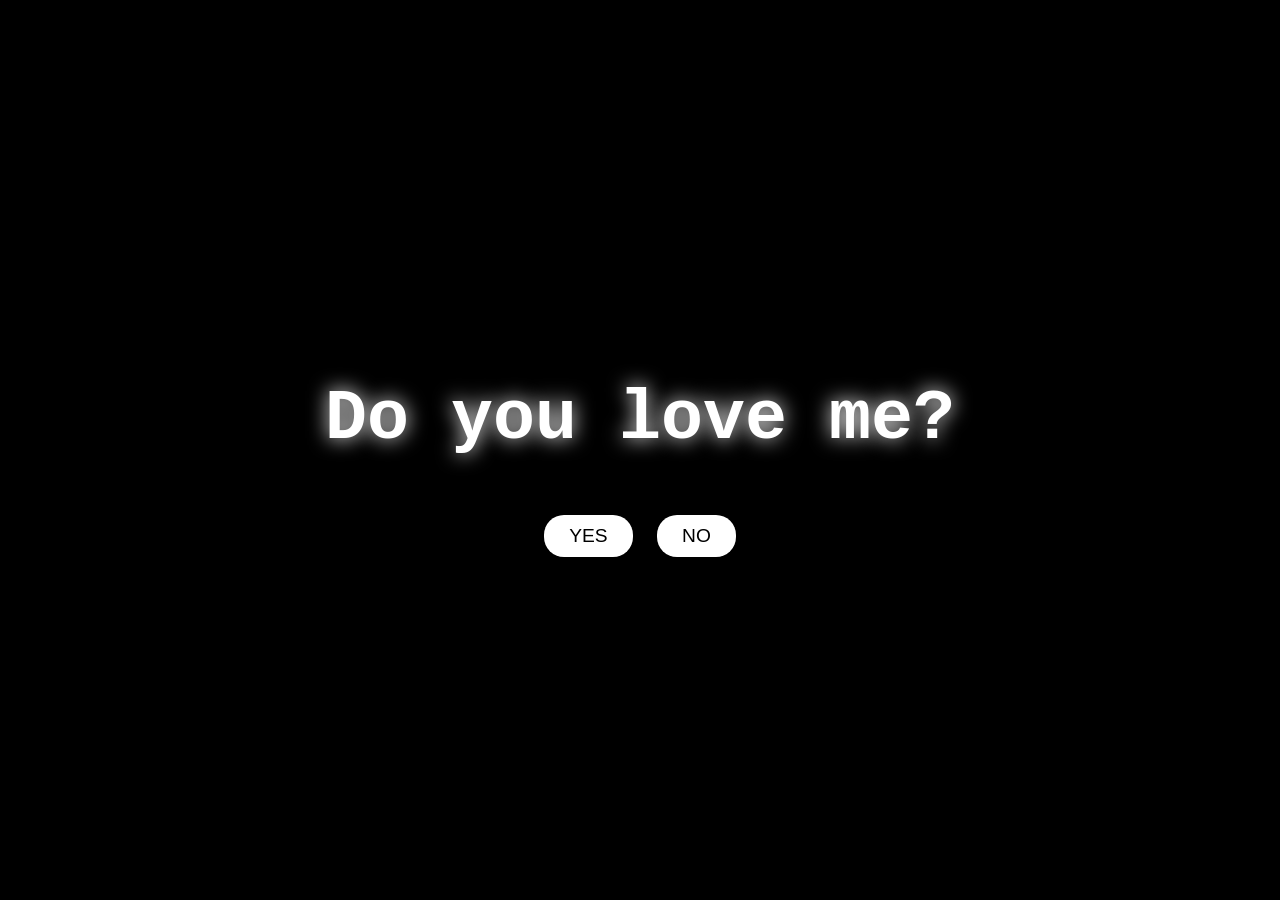
==== index.html @ 17e2deaf "first project" ====
<!DOCTYPE html>
<html lang="id">
<head>
    <meta charset="UTF-8">
    <meta name="viewport" content="width=device-width, initial-scale=1.0">
    <title>Do You Love Me?</title>
    <link rel="stylesheet" href="style.css">
</head>
<body>
    <div class="container">
        <h1 class="glow-text">Do you love me?</h1>
        <div class="btn-group">
            <button id="yesBtn" onclick="location.href='love.html'">YES</button>
            <button id="noBtn">NO</button>
        </div>
    </div>

    <script src="script.js"></script>
</body>
</html>
---- style.css ----
body {
    margin: 0;
    padding: 0;
    overflow: hidden;
    background-color: black;
    font-family: 'Arial', sans-serif;
    display: flex;
    justify-content: center;
    align-items: center;
    height: 100vh;
}

canvas {
    position: fixed;
    top: 0;
    left: 0;
    z-index: 1;
}

.container {
    position: relative;
    z-index: 10;
    text-align: center;
}

.glow-text {
    color: white;
  font-family: 'Courier New', Courier, monospace;
  font-size: 70px;
  text-shadow: 0px 0px 20px white;
}

button {
    padding: 10px 25px;
    font-size: 1.2rem;
    border-radius: 20px;
    border: none;
    cursor: pointer;
    margin: 10px;
    transition: 0.3s;
}

#yesBtn, .click-here {
    background-color: white;
    color: black;
}

#noBtn {
    background-color: white;
    color: black;
    position: relative;
}
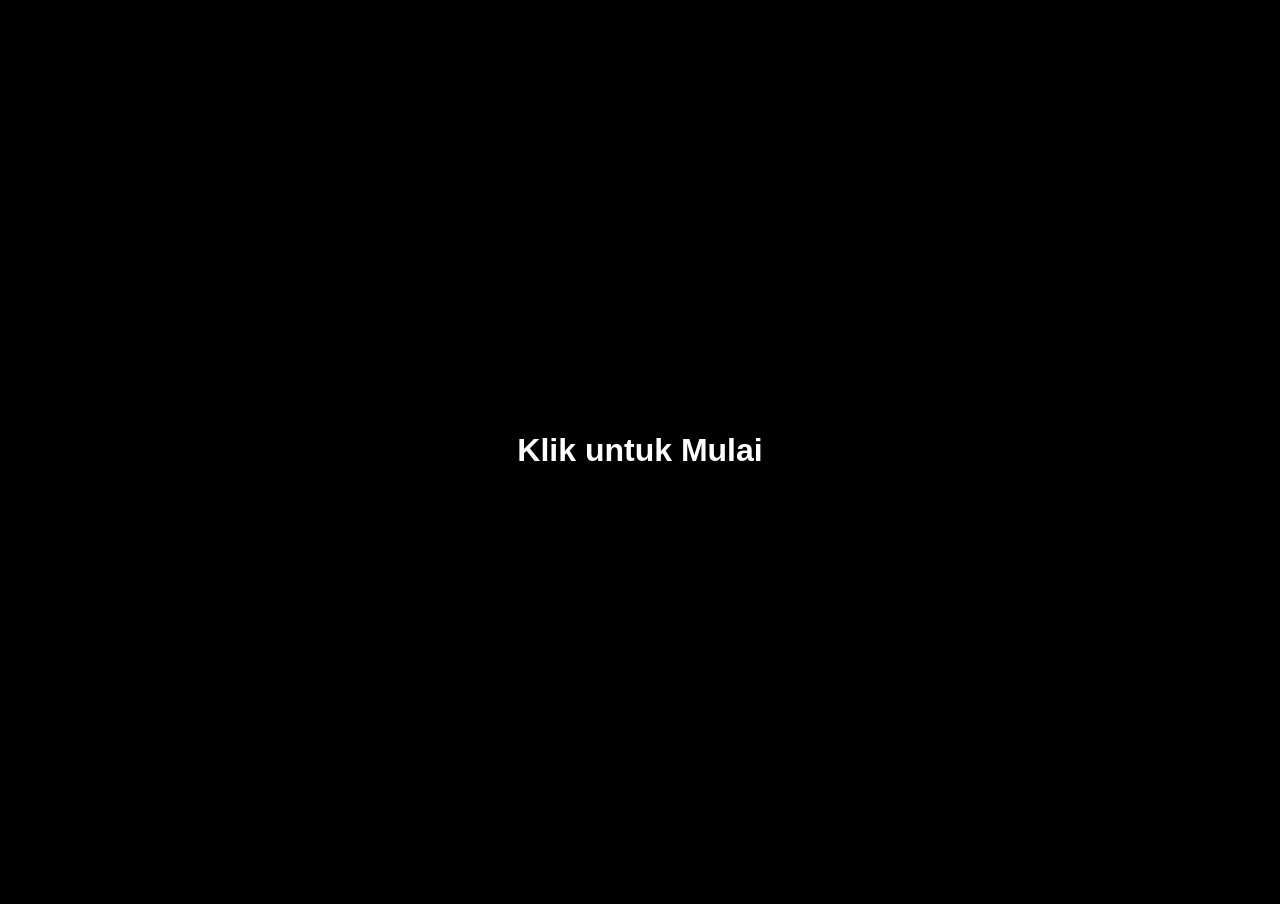
==== commit b9261f13: "Update iframe source from index.html to tanya.html" ====
--- a/index.html
+++ b/index.html
@@ -2,19 +2,57 @@
 <html lang="id">
 <head>
     <meta charset="UTF-8">
-    <meta name="viewport" content="width=device-width, initial-scale=1.0">
-    <title>Do You Love Me?</title>
-    <link rel="stylesheet" href="style.css">
+    <title>For You ❤️</title>
+    <style>
+        /* Menghilangkan margin dan membuat iframe memenuhi layar */
+        body, html {
+            margin: 0;
+            padding: 0;
+            height: 100%;
+            width: 100%;
+            overflow: hidden;
+            background-color: black;
+        }
+        iframe {
+            border: none;
+            width: 100%;
+            height: 100%;
+        }
+        /* Tombol Start karena Browser modern melarang musik nyala otomatis tanpa klik */
+        #overlay {
+            position: fixed;
+            top: 0; left: 0; width: 100%; height: 100%;
+            background: black;
+            display: flex;
+            justify-content: center;
+            align-items: center;
+            z-index: 9999;
+            color: white;
+            cursor: pointer;
+            font-family: sans-serif;
+        }
+    </style>
 </head>
 <body>
-    <div class="container">
-        <h1 class="glow-text">Do you love me?</h1>
-        <div class="btn-group">
-            <button id="yesBtn" onclick="location.href='love.html'">YES</button>
-            <button id="noBtn">NO</button>
-        </div>
+
+    <div id="overlay" onclick="startEverything()">
+        <h1>Klik untuk Mulai</h1>
     </div>
 
-    <script src="script.js"></script>
+    <audio id="myAudio" loop>
+        <source src="musik.mp3" type="audio/mpeg">
+    </audio>
+
+    <iframe src="tanya.html" id="kontenHalaman"></iframe>
+
+    <script>
+        function startEverything() {
+            // Putar musik
+            document.getElementById('myAudio').play();
+            // Hilangkan layar klik
+            document.getElementById('overlay').style.display = 'none';
+        }
+    </script>
+
 </body>
-</html>+</html>
